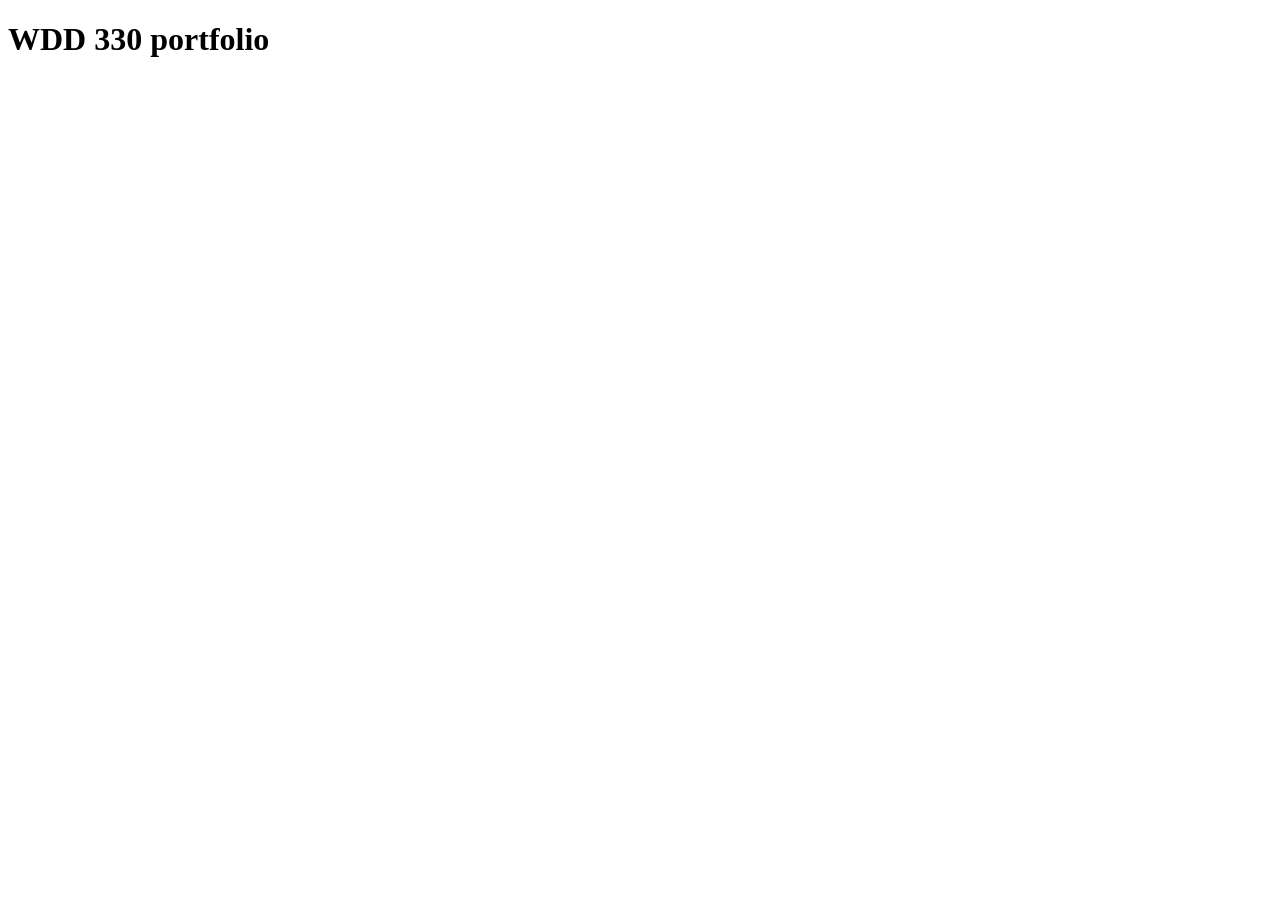
==== index.html @ 63a90297 "added js and changed main index" ====
<!DOCTYPE html>
<html lang="en">
  <head>
    <meta charset="UTF-8" />
    <meta name="viewport" content="width=device-width, initial-scale=1.0" />
    <title>WDD 330 portfolio</title>
    <link rel="stylesheet" href="styles.css" />
    <script src="main.js"></script>
  </head>
  <body>
    <h1>WDD 330 portfolio</h1>
    <ol class="list">
    </ol>
    
      
    </ul>
  </body>
</html>
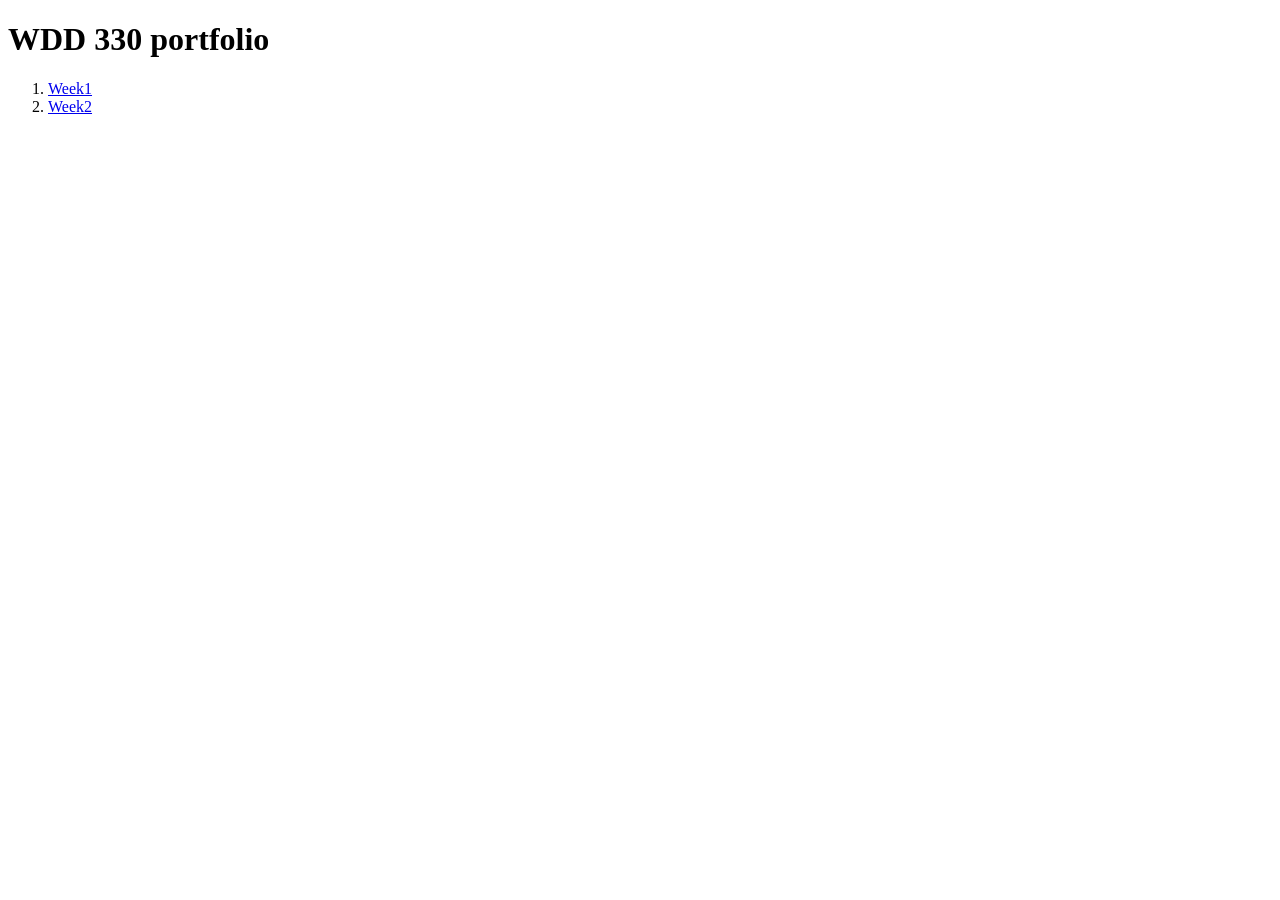
==== commit 60b27f04: "Got the week links working" ====
--- a/index.html
+++ b/index.html
@@ -5,14 +5,14 @@
     <meta name="viewport" content="width=device-width, initial-scale=1.0" />
     <title>WDD 330 portfolio</title>
     <link rel="stylesheet" href="styles.css" />
-    <script src="main.js"></script>
   </head>
   <body>
     <h1>WDD 330 portfolio</h1>
-    <ol class="list">
+    <ol>
     </ol>
     
       
     </ul>
+    <script src="js/main.js"></script>
   </body>
 </html>
